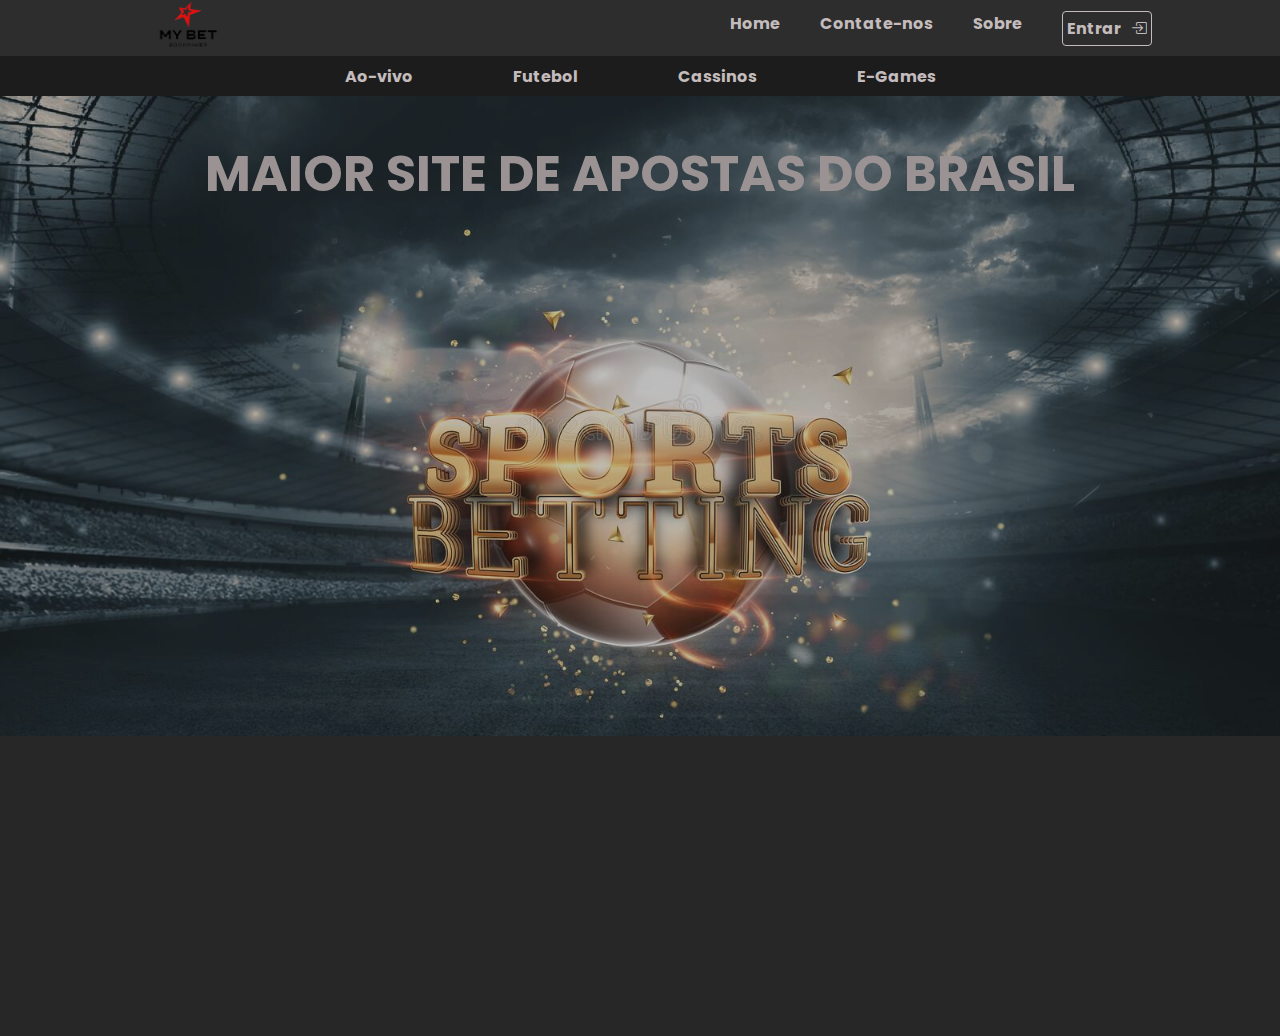
==== index.html @ 4e2e86ed "Add files via upload" ====
<!DOCTYPE html>
<html lang="en">

<head>
    <meta charset="UTF-8">
    <meta http-equiv="X-UA-Compatible" content="IE=edge">
    <meta name="viewport" content="width=device-width, initial-scale=1.0">
    <title>Document</title>

    <link rel="stylesheet" href="https://cdn.jsdelivr.net/npm/bootstrap-icons@1.10.3/font/bootstrap-icons.css">
    <link rel="stylesheet" href="./side.css">
    

</head>

<body>
    <nav>
        <section class="header" id="header">
            <button class="btn_icon_header" id="btn-mobile"><i class="bi bi-list"></i></button>
            <div class="logo_header">
                <img src="./images/preview_image20210807-16168-1oti9io.png" alt="logo" class="imgLogo">
            </div>


            <section class="navigation-header" id="navigation-header">
                
                <ul>
                    <li><a href="#">Home</a></li>
                </ul>

                <ul>
                    <li><a href="#">Contate-nos</a></li>
                </ul>

                <ul>
                    <li><a href="#">Sobre</a></li>
                </ul>

                <ul>
                    <li class="entrar"><a href="#">Entrar</a><i class="bi bi-box-arrow-in-right"></i></li>
                </ul>
            </section>
        </section>
        <section class="twoheader">
            <section class="two-header">

                <ul>
                    <li><a href="#">Ao-vivo</a></li>
                </ul>

                <ul>
                    <li><a href="#">Futebol</a></li>
                </ul>

                <ul>
                    <li><a href="#">Cassinos</a></li>
                </ul>

                <ul>
                    <li><a href="#">E-Games</a></li>
                </ul>

            </section>
        </section>
    </nav>

    <section class="container" id="container">
        <h1>MAIOR SITE DE APOSTAS DO BRASIL</h1>
    </section>

    <script src="./sidee.js"></script>


</body>

</html>
---- side.css ----
@import url('https://fonts.googleapis.com/css2?family=Poppins:wght@400;500&display=swap');


:root{
    --color-white: #fff;
    --color-dark1: #272727;
    --color-dark2: #2d2d2d;
    --color-dark3: #414141;
    --color-dark4: #1c1c1c;
    --color-dark5: #343434;
    --color-purple: rgb(196, 188, 188);
}

*{
    margin: 0;
    padding: 0;
    list-style: none;
    overflow: hidden;
    font-family: 'Poppins';
}

body{
    background-color: var(--color-dark1);
    color: var(--color-white);
}

.imgLogo{
    width: 120px;
}

.bi-box-arrow-in-right{
    margin-left: 10px;
    color: var(--color-purple);
}

.header{
    display: flex;
    flex-direction: row;
    align-items: center;
    background-color: var(--color-dark2);
    box-shadow: 1px 1px 4px var(--color-dark4);
    height: 56px;
    justify-content: space-between;
    padding: 0 10%;
}

.navigation-header{
    display: flex;
    flex-direction: row;
    gap: 40px;
}

.navigation-header a:hover{
    color: white;
    transition: 0.5s ease-out;
    font-size: 18px;
}

.navigation-header a{
    text-decoration: none;
    color: var(--color-purple);
    font-weight: bold;
    
}

.entrar {
    border:1px solid var(--color-purple);
    padding: 4px;
    border-radius: 4px;
    display: flex;
    justify-content: center;
    
}



.active{
    background-color: var(--color-dark3);
    pad: 10px;
    border-radius: 10px;
}

.container{
    text-align: center;
    padding-top: 40px;
    height: 100vh;
}

.btn_icon_header{
    background-color: transparent;
    border: none;
    color: var(--color-white);
    cursor: pointer;
    font-size: 20px;
    display: none;
    z-index: 90;
}

.two-header{
background:var(--color-dark4);
display: flex;
justify-content: center;
align-items: center;
gap: 100px;
height: 40px;

}

.two-header a{
    font-weight: bold;
    text-decoration: none;
    color: var(--color-purple);
}

.two-header a:hover{
    color: white;
    transition: 0.5s ease-out;
    font-size: 18px;
}

.container{
    background-image: url(./images/esportes-de-adição-ouro-apostam-em-fundo-com-bola-futebol-e-estádio-apostas-desportivas-esporte-161466199.jpg);
    background-repeat: no-repeat;
    background-size:contain;
    opacity: 0.7;
    
    
}

.container h1 {
    font-size: 50px;
    color: #ccc2c2;
}


@media screen and (max-width: 768px){
    .btn_icon_header{
        display: block;
    }
    .navigation-header{
        position: fixed;
        flex-direction: column;
        top: 0;
        background-color: var(--color-dark5);
        height: calc(100vh - 56px);
        width: 35vw;
        padding: 16px;
        display: flex;
        align-items: center;
        animation: 1s;
        left: -500px;
        margin-top: 58px;
        z-index: 90;
        
    }

    .navigation-header.active{
        left: 0;
        animation: sim 0.5s;
        
    }

    .two-header{
        gap: 20px;
    }

    .container{
        background-image: url(./images/aplicativo-de-casa-de-apostas-esportiva-com-bola-de-futebol-e-smartphone-no-fundo-do-estadio-d_236999-559.avif);
        background-repeat: no-repeat;
        background-size:cover;
        opacity: 0.7;
        
    }
    .container h1 {
        font-size: 20px;
        color: #ccc2c2;
    }
   
}

@keyframes sim {
    from {left:-70px;
    opacity: 0; }
    to {left: 0; 
    opacity: 1;}
    
}
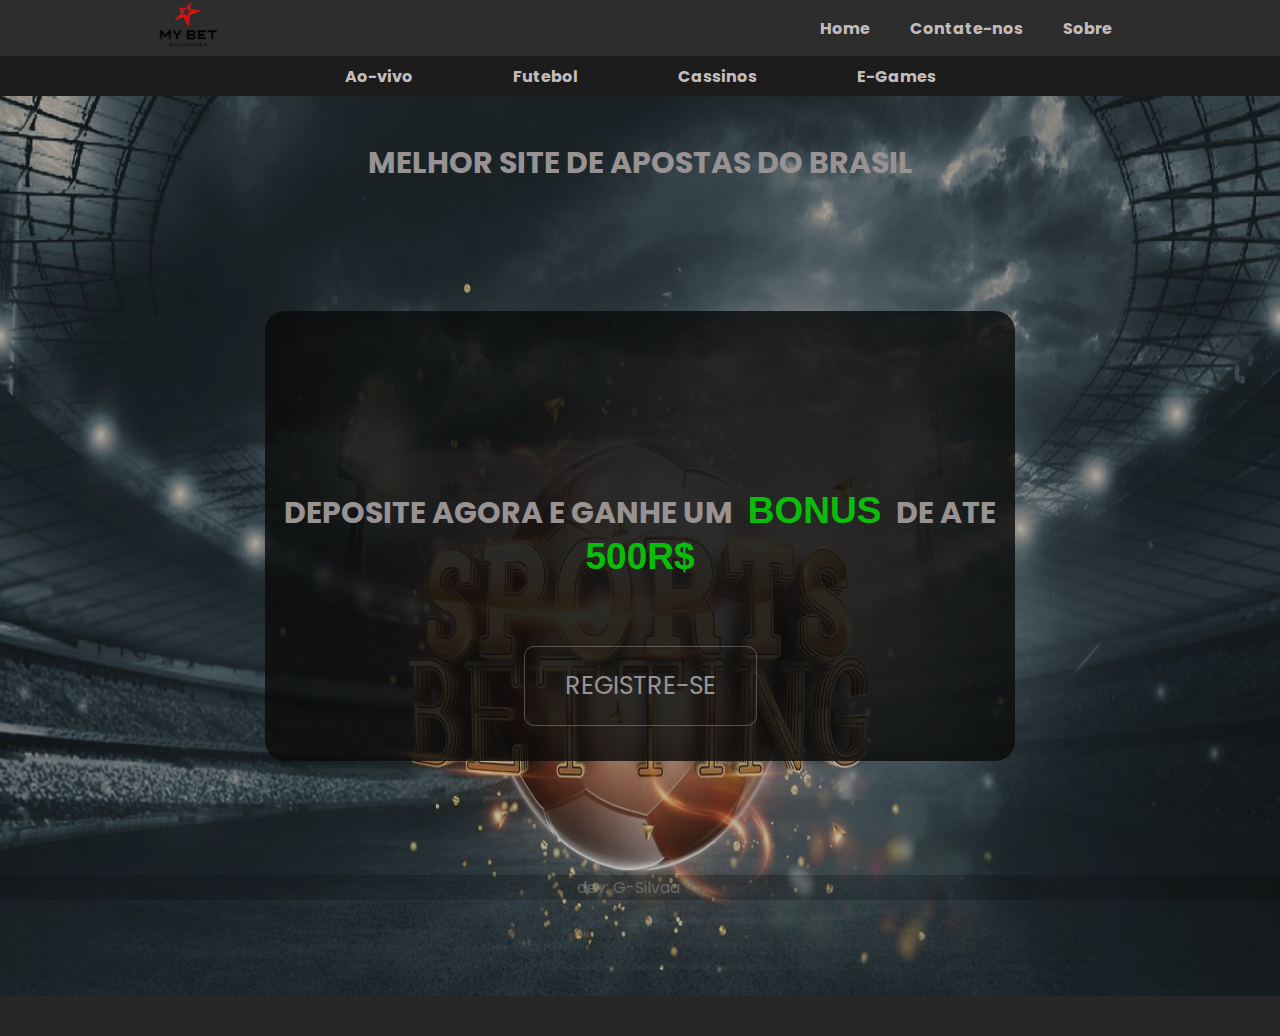
==== commit d9d67011: "Add files via upload" ====
--- a/index.html
+++ b/index.html
@@ -65,9 +65,16 @@
     </nav>
 
     <section class="container" id="container">
-        <h1>MAIOR SITE DE APOSTAS DO BRASIL</h1>
+        <h1 class="texto">MELHOR SITE DE APOSTAS DO BRASIL</h1>
+        <div class="conteudo">
+            <h1>DEPOSITE AGORA E GANHE UM<strong> BONUS </strong> DE ATE <strong> 500R$ </strong> </h1>
+            <a href="#" class="btn">REGISTRE-SE</a>
+        </div>
+        <footer>
+            dev: G-Silvaa ©️
+        </footer>
     </section>
-
+   
     <script src="./sidee.js"></script>
 
 
--- a/side.css
+++ b/side.css
@@ -14,14 +14,17 @@
 *{
     margin: 0;
     padding: 0;
+    text-decoration: none;
     list-style: none;
     overflow: hidden;
     font-family: 'Poppins';
+    overflow: hidden;
 }
 
 body{
     background-color: var(--color-dark1);
     color: var(--color-white);
+   
 }
 
 .imgLogo{
@@ -69,6 +72,7 @@
     border-radius: 4px;
     display: flex;
     justify-content: center;
+    display: none;
     
 }
 
@@ -121,17 +125,76 @@
 .container{
     background-image: url(./images/esportes-de-adição-ouro-apostam-em-fundo-com-bola-futebol-e-estádio-apostas-desportivas-esporte-161466199.jpg);
     background-repeat: no-repeat;
-    background-size:contain;
+    background-size:100vw 100vh;
     opacity: 0.7;
+    display: flex;
+    justify-content: center;
+    align-items: center;
     
     
 }
 
 .container h1 {
-    font-size: 50px;
+    font-size: 30px;
     color: #ccc2c2;
-}
-
+    
+}
+.texto{
+    top: 140px;
+    position: absolute;
+    
+}
+
+.conteudo{
+    display: flex;
+    justify-content: center;
+    align-items: center;
+    width: 750px;
+    height: 450px;
+    margin-bottom: 100px;
+    background-color: rgba(0, 0, 0, 0.814);
+    animation: ele 0.5s;
+    border-radius: 20px;
+   
+}
+
+
+
+
+strong{
+    color: rgb(0, 255, 0);
+    font-size: 37px;
+    font-family:'Franklin Gothic Medium', 'Arial Narrow', Arial, sans-serif;
+    animation: ele 0.5s;
+    margin: 4px;
+}
+
+.btn{
+  position: absolute;
+  margin-top: 300px;
+  background-color: transparent;
+  padding: 20px  40px;
+  color: #ccc2c2;
+  font-size: 25px;
+  border: 1px solid rgba(255, 255, 255, 0.36);
+  border-radius: 10px;
+  
+}
+
+.btn:hover{
+ background-color: rgba(0, 0, 0, 0.574);
+ transition: 0.5s ease-out;
+ font-size: 28px;
+}
+
+footer{
+    background-color: rgba(0, 0, 0, 0.264);
+    position: absolute;
+   bottom: 0;
+    width: 10000px;
+    color: #fffafa5a;
+    
+}
 
 @media screen and (max-width: 768px){
     .btn_icon_header{
@@ -142,7 +205,8 @@
         flex-direction: column;
         top: 0;
         background-color: var(--color-dark5);
-        height: calc(100vh - 56px);
+        /* height: calc(100vh - 56px); */
+        height: 30vh;
         width: 35vw;
         padding: 16px;
         display: flex;
@@ -175,6 +239,10 @@
         font-size: 20px;
         color: #ccc2c2;
     }
+
+    .entrar{
+        display:inline-flex;
+    }
    
 }
 
@@ -186,3 +254,13 @@
     
 }
 
+@keyframes ele {
+    from {margin-top:200px;
+    opacity: 0; }
+    to {
+    opacity: 1;}
+    
+}
+
+
+
